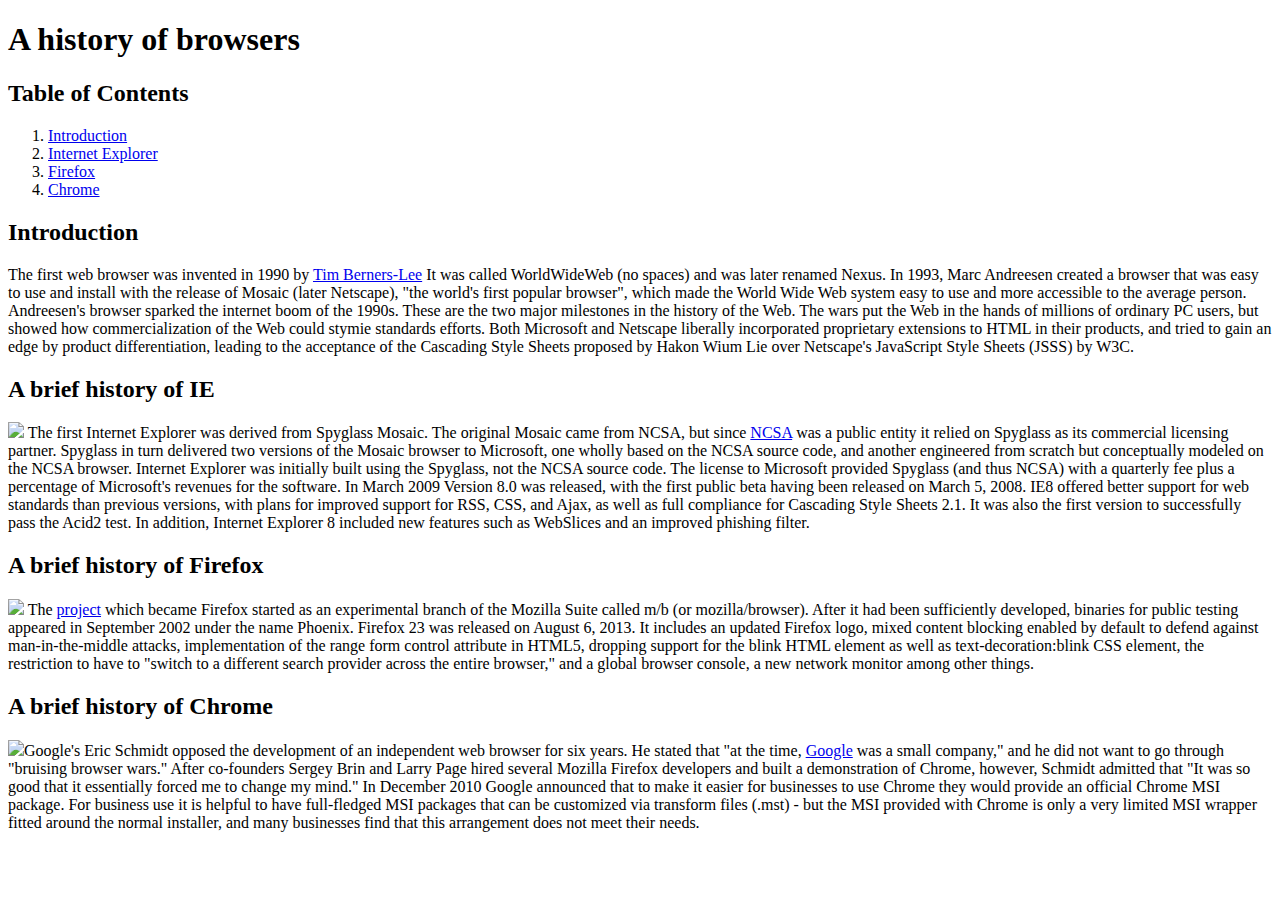
==== index.html @ 5b573e2c "update" ====
<!DOCTYPE html>
<html lang="en">
<head>
  <meta charset="UTF-8">
  <link rel="stylesheet"
        href="https://fonts.googleapis.com/css?family=Oswald">
  <link rel="stylesheet"
        href="https://fonts.googleapis.com/css?family=Open Sans">
  <title>A history of browsers</title>
  <link href="style.css" type="text/css">
</head>
<body>
<h1>A history of browsers</h1>
<h2>Table of Contents</h2>
<ol>
  <li><a href="#intro">Introduction</a></li>
  <li><a href="#ie">Internet Explorer</a> </li>
  <li><a href="#firefox">Firefox</a> </li>
  <li><a href="#chrome">Chrome</a> </li>
</ol>
<h2><a name="intro">Introduction</a> </h2>
  <p>The first web browser was invented in 1990 by <a href="https://www.w3.org/People/Berners-Lee/">Tim Berners-Lee</a> It was called WorldWideWeb (no spaces) and was later renamed Nexus. In 1993, Marc Andreesen created a browser that was easy to use and install with the release of Mosaic (later Netscape), "the world's first popular browser", which made the World Wide Web system easy to use and more accessible to the average person. Andreesen's browser sparked the internet boom of the 1990s. These are the two major milestones in the history of the Web.

    The wars put the Web in the hands of millions of ordinary PC users, but showed how commercialization of the Web could stymie standards efforts. Both Microsoft and Netscape liberally incorporated proprietary extensions to HTML in their products, and tried to gain an edge by product differentiation, leading to the acceptance of the Cascading Style Sheets proposed by Hakon Wium Lie over Netscape's JavaScript Style Sheets (JSSS) by W3C.
  </p>
<h2><a name="ie">A brief history of IE</a> </h2>


<p><img src="https://upload.wikimedia.org/wikipedia/en/1/10/Internet_Explorer_7_Logo.png" width="100px">
  The first Internet Explorer was derived from Spyglass Mosaic. The original Mosaic came from NCSA, but since <a href="http://www.ncsa.illinois.edu/">NCSA</a> was a public entity it relied on Spyglass as its commercial licensing partner. Spyglass in turn delivered two versions of the Mosaic browser to Microsoft, one wholly based on the NCSA source code, and another engineered from scratch but conceptually modeled on the NCSA browser. Internet Explorer was initially built using the Spyglass, not the NCSA source code. The license to Microsoft provided Spyglass (and thus NCSA) with a quarterly fee plus a percentage of Microsoft's revenues for the software.

    In March 2009 Version 8.0 was released, with the first public beta having been released on March 5, 2008. IE8 offered better support for web standards than previous versions, with plans for improved support for RSS, CSS, and Ajax, as well as full compliance for Cascading Style Sheets 2.1. It was also the first version to successfully pass the Acid2 test. In addition, Internet Explorer 8 included new features such as WebSlices and an improved phishing filter.

  </p>
<h2><a name="firefox">A brief history of Firefox</a> </h2>


<p><img src="http://upload.wikimedia.org/wikipedia/commons/f/ff/Mozilla_Firefox_logo_2013.png" width="100px">
  The <a href="https://google.com">project</a> which became Firefox started as an experimental branch of the Mozilla Suite called m/b (or mozilla/browser). After it had been sufficiently developed, binaries for public testing appeared in September 2002 under the name Phoenix.

    Firefox 23 was released on August 6, 2013. It includes an updated Firefox logo, mixed content blocking enabled by default to defend against man-in-the-middle attacks, implementation of the range form control attribute in HTML5, dropping support for the blink HTML element as well as text-decoration:blink CSS element, the restriction to have to "switch to a different search provider across the entire browser," and a global browser console, a new network monitor among other things.
  </p>
<h2><a name="chrome">A brief history of Chrome</a></h2>


<p><img src="http://upload.wikimedia.org/wikipedia/commons/e/e2/Google_Chrome_icon_%282011%29.svg" width="100px">Google's Eric Schmidt opposed the development of an independent web browser for six years. He stated that "at the time, <a href="https://google.com">Google</a> was a small company," and he did not want to go through "bruising browser wars." After co-founders Sergey Brin and Larry Page hired several Mozilla Firefox developers and built a demonstration of Chrome, however, Schmidt admitted that "It was so good that it essentially forced me to change my mind."

    In December 2010 Google announced that to make it easier for businesses to use Chrome they would provide an official Chrome MSI package. For business use it is helpful to have full-fledged MSI packages that can be customized via transform files (.mst) - but the MSI provided with Chrome is only a very limited MSI wrapper fitted around the normal installer, and many businesses find that this arrangement does not meet their needs.
  </p>
</body>
</html>
---- style.css ----
body {
  font-family: Open Sans, serif;
  color: darkblue;
  margin: 10px 50px;
  background-color: ivory;
}
h1 {
  font-family: Oswald, serif;
}

h2 {
  font-family: Oswald, Serif, serif;
}

img {
  display: inline-block;
}
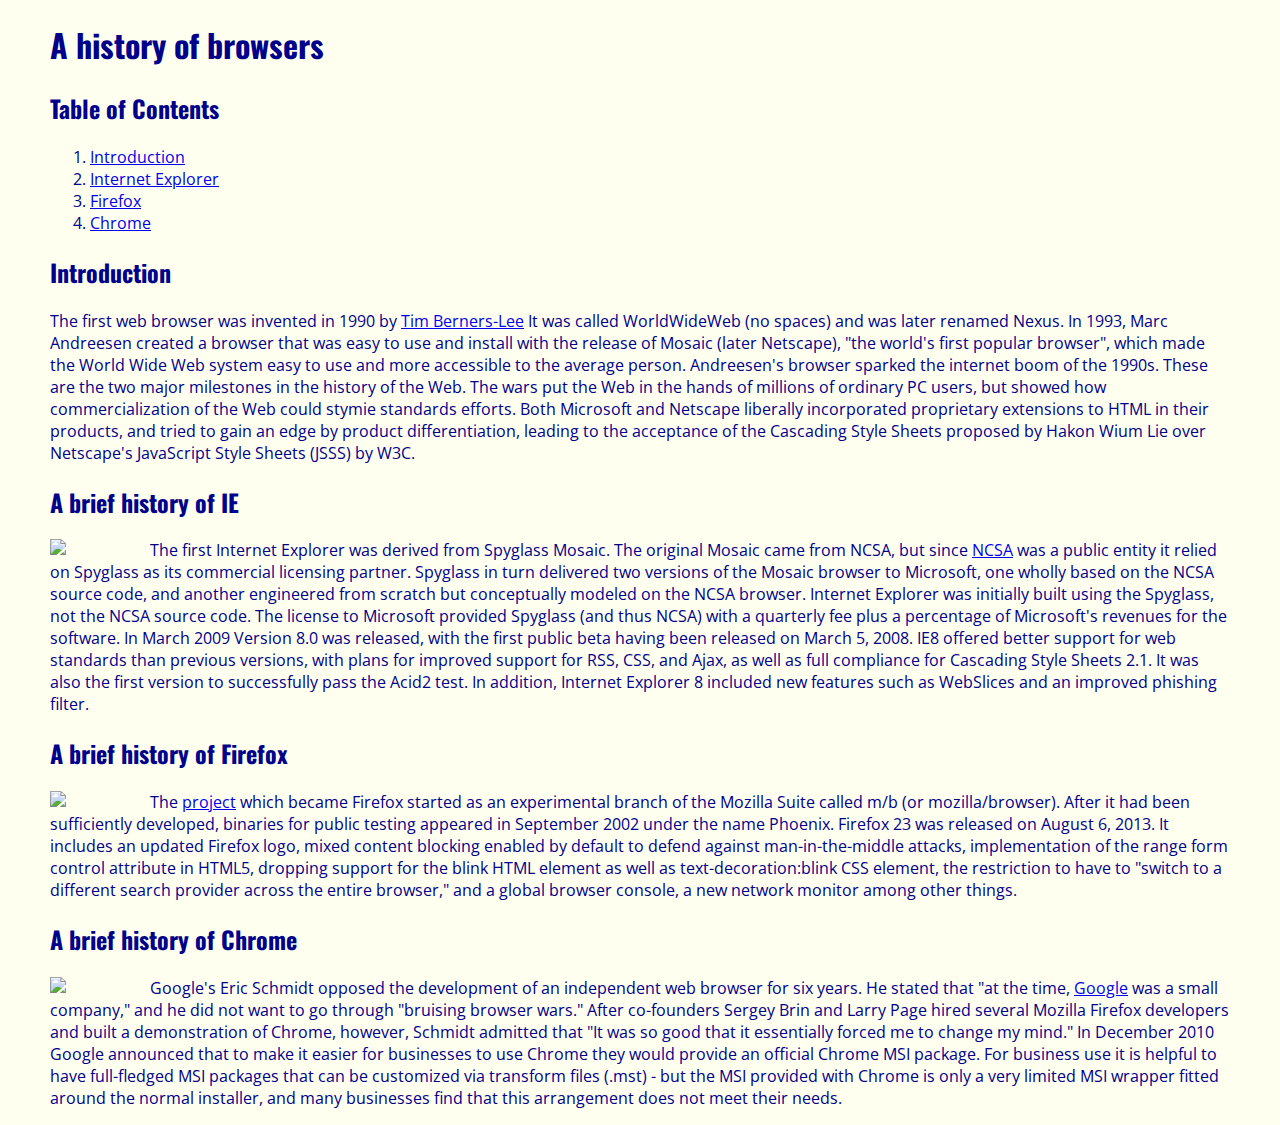
==== commit 4dcc8a86: "update" ====
--- a/index.html
+++ b/index.html
@@ -7,7 +7,7 @@
   <link rel="stylesheet"
         href="https://fonts.googleapis.com/css?family=Open Sans">
   <title>A history of browsers</title>
-  <link href="style.css" type="text/css">
+  <link rel="stylesheet" href="style.css">
 </head>
 <body>
 <h1>A history of browsers</h1>
@@ -25,27 +25,31 @@
   </p>
 <h2><a name="ie">A brief history of IE</a> </h2>
 
-
-<p><img src="https://upload.wikimedia.org/wikipedia/en/1/10/Internet_Explorer_7_Logo.png" width="100px">
-  The first Internet Explorer was derived from Spyglass Mosaic. The original Mosaic came from NCSA, but since <a href="http://www.ncsa.illinois.edu/">NCSA</a> was a public entity it relied on Spyglass as its commercial licensing partner. Spyglass in turn delivered two versions of the Mosaic browser to Microsoft, one wholly based on the NCSA source code, and another engineered from scratch but conceptually modeled on the NCSA browser. Internet Explorer was initially built using the Spyglass, not the NCSA source code. The license to Microsoft provided Spyglass (and thus NCSA) with a quarterly fee plus a percentage of Microsoft's revenues for the software.
+<div class="image-and-text">
+<img src="https://upload.wikimedia.org/wikipedia/en/1/10/Internet_Explorer_7_Logo.png" width="100px">
+<p>The first Internet Explorer was derived from Spyglass Mosaic. The original Mosaic came from NCSA, but since <a href="http://www.ncsa.illinois.edu/">NCSA</a> was a public entity it relied on Spyglass as its commercial licensing partner. Spyglass in turn delivered two versions of the Mosaic browser to Microsoft, one wholly based on the NCSA source code, and another engineered from scratch but conceptually modeled on the NCSA browser. Internet Explorer was initially built using the Spyglass, not the NCSA source code. The license to Microsoft provided Spyglass (and thus NCSA) with a quarterly fee plus a percentage of Microsoft's revenues for the software.
 
     In March 2009 Version 8.0 was released, with the first public beta having been released on March 5, 2008. IE8 offered better support for web standards than previous versions, with plans for improved support for RSS, CSS, and Ajax, as well as full compliance for Cascading Style Sheets 2.1. It was also the first version to successfully pass the Acid2 test. In addition, Internet Explorer 8 included new features such as WebSlices and an improved phishing filter.
 
   </p>
+</div>
 <h2><a name="firefox">A brief history of Firefox</a> </h2>
 
-
-<p><img src="http://upload.wikimedia.org/wikipedia/commons/f/ff/Mozilla_Firefox_logo_2013.png" width="100px">
-  The <a href="https://google.com">project</a> which became Firefox started as an experimental branch of the Mozilla Suite called m/b (or mozilla/browser). After it had been sufficiently developed, binaries for public testing appeared in September 2002 under the name Phoenix.
+<div class="image-and-text">
+<img src="http://upload.wikimedia.org/wikipedia/commons/f/ff/Mozilla_Firefox_logo_2013.png" width="100px">
+<p>The <a href="https://google.com">project</a> which became Firefox started as an experimental branch of the Mozilla Suite called m/b (or mozilla/browser). After it had been sufficiently developed, binaries for public testing appeared in September 2002 under the name Phoenix.
 
     Firefox 23 was released on August 6, 2013. It includes an updated Firefox logo, mixed content blocking enabled by default to defend against man-in-the-middle attacks, implementation of the range form control attribute in HTML5, dropping support for the blink HTML element as well as text-decoration:blink CSS element, the restriction to have to "switch to a different search provider across the entire browser," and a global browser console, a new network monitor among other things.
   </p>
+</div>
 <h2><a name="chrome">A brief history of Chrome</a></h2>
 
-
-<p><img src="http://upload.wikimedia.org/wikipedia/commons/e/e2/Google_Chrome_icon_%282011%29.svg" width="100px">Google's Eric Schmidt opposed the development of an independent web browser for six years. He stated that "at the time, <a href="https://google.com">Google</a> was a small company," and he did not want to go through "bruising browser wars." After co-founders Sergey Brin and Larry Page hired several Mozilla Firefox developers and built a demonstration of Chrome, however, Schmidt admitted that "It was so good that it essentially forced me to change my mind."
+<div class="image-and-text">
+  <img src="http://upload.wikimedia.org/wikipedia/commons/e/e2/Google_Chrome_icon_%282011%29.svg" width="100px">
+<p>Google's Eric Schmidt opposed the development of an independent web browser for six years. He stated that "at the time, <a href="https://google.com">Google</a> was a small company," and he did not want to go through "bruising browser wars." After co-founders Sergey Brin and Larry Page hired several Mozilla Firefox developers and built a demonstration of Chrome, however, Schmidt admitted that "It was so good that it essentially forced me to change my mind."
 
     In December 2010 Google announced that to make it easier for businesses to use Chrome they would provide an official Chrome MSI package. For business use it is helpful to have full-fledged MSI packages that can be customized via transform files (.mst) - but the MSI provided with Chrome is only a very limited MSI wrapper fitted around the normal installer, and many businesses find that this arrangement does not meet their needs.
   </p>
+</div>
 </body>
 </html>--- a/style.css
+++ b/style.css
@@ -1,18 +1,23 @@
 
 body {
   font-family: Open Sans, serif;
-  color: darkblue;
+  color: DarkBlue;
   margin: 10px 50px;
   background-color: ivory;
 }
+
 h1 {
   font-family: Oswald, serif;
 }
 
 h2 {
-  font-family: Oswald, Serif, serif;
+  font-family: Oswald, serif;
+}
+
+.image-and-text {
+  display: inline;
 }
 
 img {
-  display: inline-block;
-}+  float: left;
+}
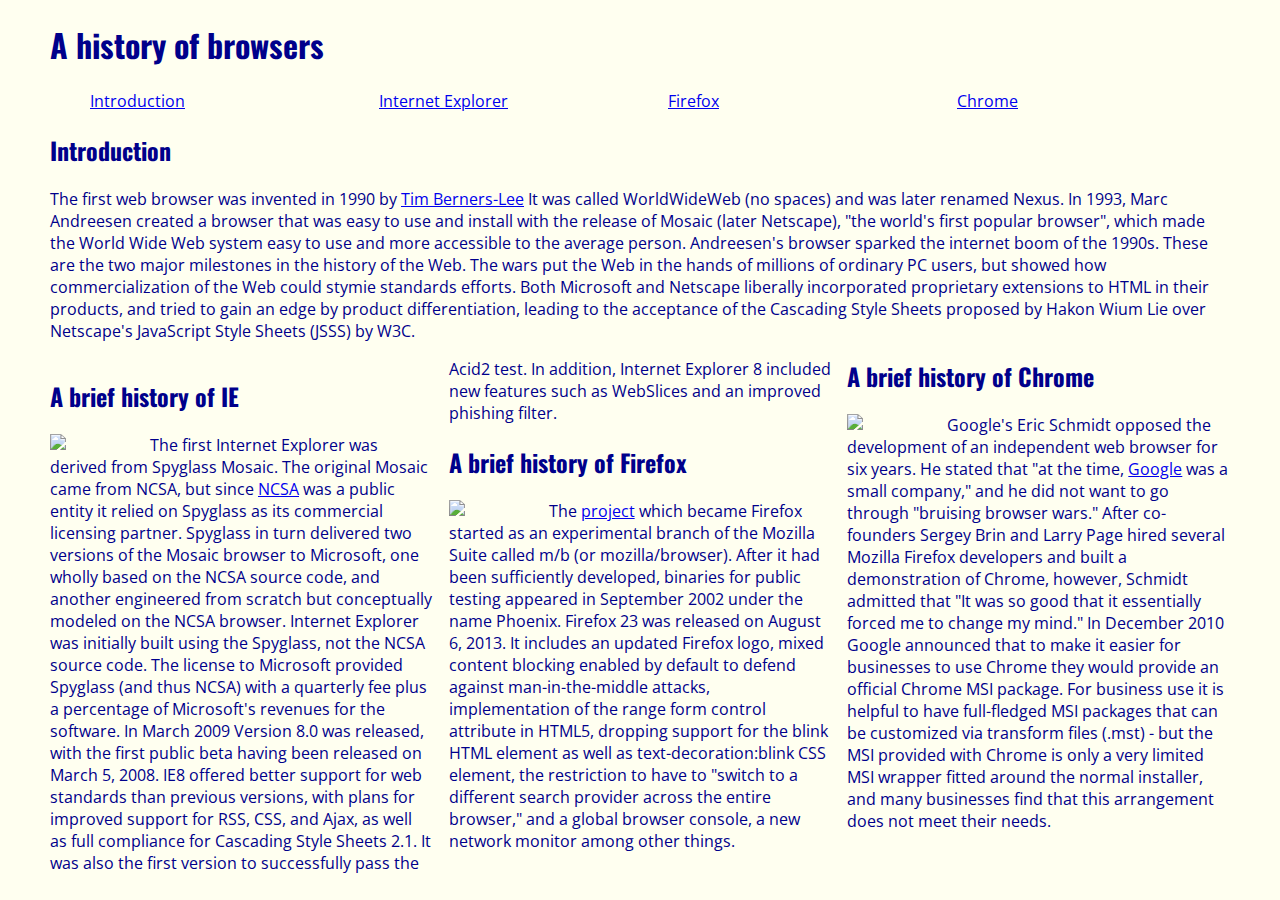
==== commit 07da186b: "finished" ====
--- a/index.html
+++ b/index.html
@@ -11,7 +11,6 @@
 </head>
 <body>
 <h1>A history of browsers</h1>
-<h2>Table of Contents</h2>
 <ol>
   <li><a href="#intro">Introduction</a></li>
   <li><a href="#ie">Internet Explorer</a> </li>
@@ -23,28 +22,25 @@
 
     The wars put the Web in the hands of millions of ordinary PC users, but showed how commercialization of the Web could stymie standards efforts. Both Microsoft and Netscape liberally incorporated proprietary extensions to HTML in their products, and tried to gain an edge by product differentiation, leading to the acceptance of the Cascading Style Sheets proposed by Hakon Wium Lie over Netscape's JavaScript Style Sheets (JSSS) by W3C.
   </p>
+
+<div class="columns">
 <h2><a name="ie">A brief history of IE</a> </h2>
 
-<div class="image-and-text">
 <img src="https://upload.wikimedia.org/wikipedia/en/1/10/Internet_Explorer_7_Logo.png" width="100px">
 <p>The first Internet Explorer was derived from Spyglass Mosaic. The original Mosaic came from NCSA, but since <a href="http://www.ncsa.illinois.edu/">NCSA</a> was a public entity it relied on Spyglass as its commercial licensing partner. Spyglass in turn delivered two versions of the Mosaic browser to Microsoft, one wholly based on the NCSA source code, and another engineered from scratch but conceptually modeled on the NCSA browser. Internet Explorer was initially built using the Spyglass, not the NCSA source code. The license to Microsoft provided Spyglass (and thus NCSA) with a quarterly fee plus a percentage of Microsoft's revenues for the software.
 
     In March 2009 Version 8.0 was released, with the first public beta having been released on March 5, 2008. IE8 offered better support for web standards than previous versions, with plans for improved support for RSS, CSS, and Ajax, as well as full compliance for Cascading Style Sheets 2.1. It was also the first version to successfully pass the Acid2 test. In addition, Internet Explorer 8 included new features such as WebSlices and an improved phishing filter.
 
   </p>
-</div>
 <h2><a name="firefox">A brief history of Firefox</a> </h2>
 
-<div class="image-and-text">
 <img src="http://upload.wikimedia.org/wikipedia/commons/f/ff/Mozilla_Firefox_logo_2013.png" width="100px">
 <p>The <a href="https://google.com">project</a> which became Firefox started as an experimental branch of the Mozilla Suite called m/b (or mozilla/browser). After it had been sufficiently developed, binaries for public testing appeared in September 2002 under the name Phoenix.
 
     Firefox 23 was released on August 6, 2013. It includes an updated Firefox logo, mixed content blocking enabled by default to defend against man-in-the-middle attacks, implementation of the range form control attribute in HTML5, dropping support for the blink HTML element as well as text-decoration:blink CSS element, the restriction to have to "switch to a different search provider across the entire browser," and a global browser console, a new network monitor among other things.
   </p>
-</div>
 <h2><a name="chrome">A brief history of Chrome</a></h2>
 
-<div class="image-and-text">
   <img src="http://upload.wikimedia.org/wikipedia/commons/e/e2/Google_Chrome_icon_%282011%29.svg" width="100px">
 <p>Google's Eric Schmidt opposed the development of an independent web browser for six years. He stated that "at the time, <a href="https://google.com">Google</a> was a small company," and he did not want to go through "bruising browser wars." After co-founders Sergey Brin and Larry Page hired several Mozilla Firefox developers and built a demonstration of Chrome, however, Schmidt admitted that "It was so good that it essentially forced me to change my mind."
 
--- a/style.css
+++ b/style.css
@@ -6,18 +6,20 @@
   background-color: ivory;
 }
 
-h1 {
+h1, h2 {
   font-family: Oswald, serif;
-}
-
-h2 {
-  font-family: Oswald, serif;
-}
-
-.image-and-text {
-  display: inline;
 }
 
 img {
   float: left;
 }
+
+.columns {
+  column-count: 3;
+  column-width: 300px;
+}
+
+ol {
+  column-count: 4;
+  list-style-type: none;
+}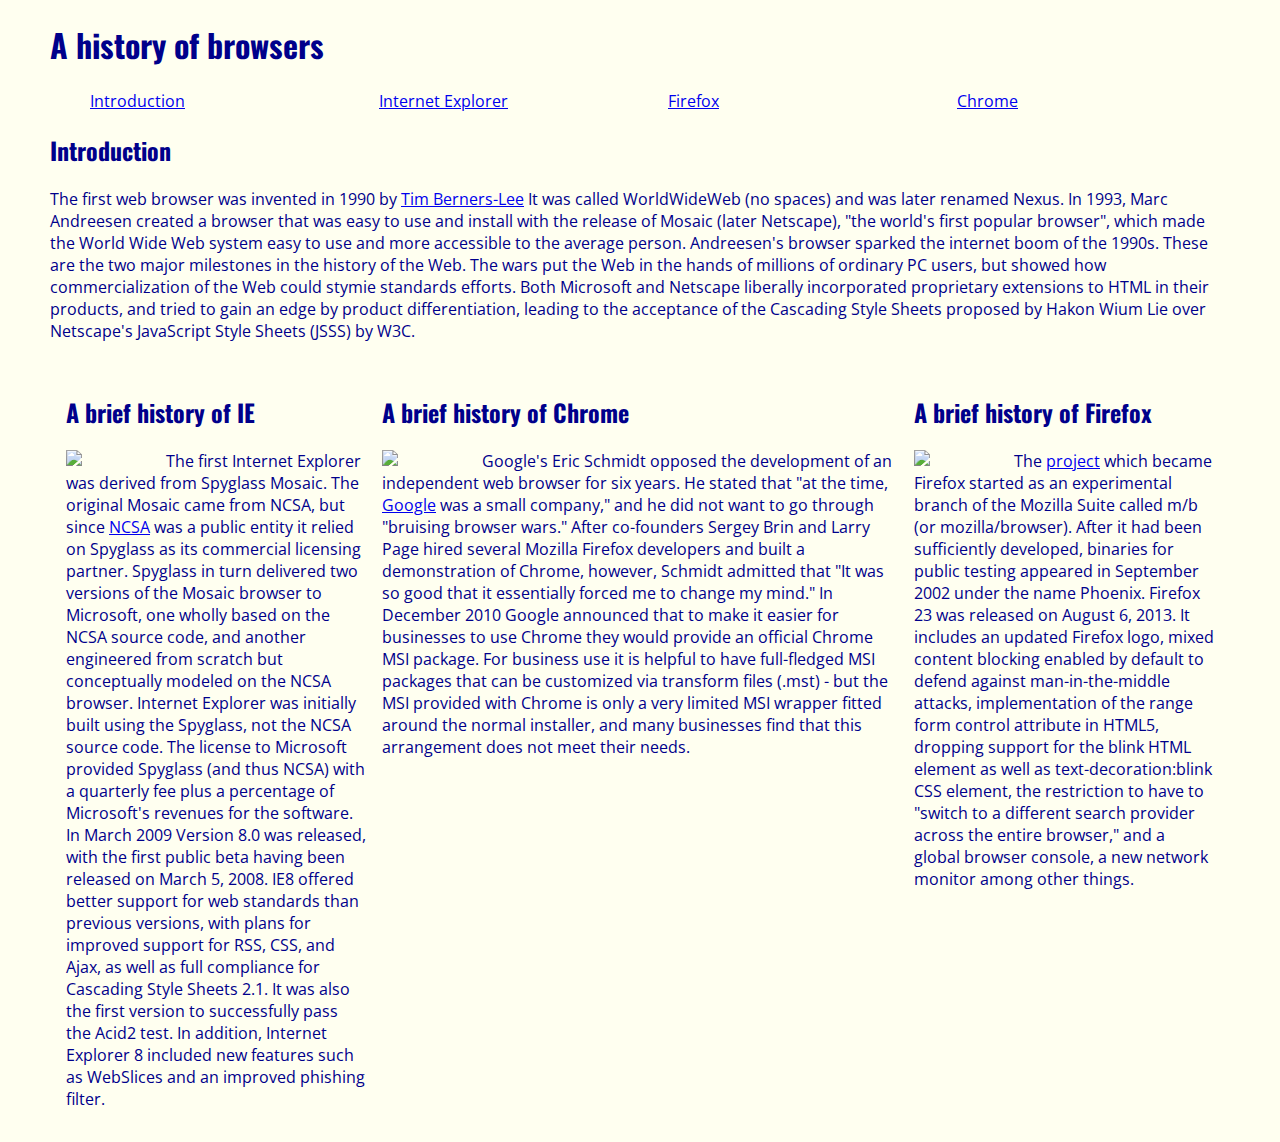
==== commit c2d69208: "update" ====
--- a/index.html
+++ b/index.html
@@ -24,14 +24,16 @@
   </p>
 
 <div class="columns">
+  <div class="left">
 <h2><a name="ie">A brief history of IE</a> </h2>
 
 <img src="https://upload.wikimedia.org/wikipedia/en/1/10/Internet_Explorer_7_Logo.png" width="100px">
 <p>The first Internet Explorer was derived from Spyglass Mosaic. The original Mosaic came from NCSA, but since <a href="http://www.ncsa.illinois.edu/">NCSA</a> was a public entity it relied on Spyglass as its commercial licensing partner. Spyglass in turn delivered two versions of the Mosaic browser to Microsoft, one wholly based on the NCSA source code, and another engineered from scratch but conceptually modeled on the NCSA browser. Internet Explorer was initially built using the Spyglass, not the NCSA source code. The license to Microsoft provided Spyglass (and thus NCSA) with a quarterly fee plus a percentage of Microsoft's revenues for the software.
 
     In March 2009 Version 8.0 was released, with the first public beta having been released on March 5, 2008. IE8 offered better support for web standards than previous versions, with plans for improved support for RSS, CSS, and Ajax, as well as full compliance for Cascading Style Sheets 2.1. It was also the first version to successfully pass the Acid2 test. In addition, Internet Explorer 8 included new features such as WebSlices and an improved phishing filter.
-
   </p>
+  </div>
+  <div class="right">
 <h2><a name="firefox">A brief history of Firefox</a> </h2>
 
 <img src="http://upload.wikimedia.org/wikipedia/commons/f/ff/Mozilla_Firefox_logo_2013.png" width="100px">
@@ -39,6 +41,8 @@
 
     Firefox 23 was released on August 6, 2013. It includes an updated Firefox logo, mixed content blocking enabled by default to defend against man-in-the-middle attacks, implementation of the range form control attribute in HTML5, dropping support for the blink HTML element as well as text-decoration:blink CSS element, the restriction to have to "switch to a different search provider across the entire browser," and a global browser console, a new network monitor among other things.
   </p>
+  </div>
+  <div class="center">
 <h2><a name="chrome">A brief history of Chrome</a></h2>
 
   <img src="http://upload.wikimedia.org/wikipedia/commons/e/e2/Google_Chrome_icon_%282011%29.svg" width="100px">
@@ -46,6 +50,7 @@
 
     In December 2010 Google announced that to make it easier for businesses to use Chrome they would provide an official Chrome MSI package. For business use it is helpful to have full-fledged MSI packages that can be customized via transform files (.mst) - but the MSI provided with Chrome is only a very limited MSI wrapper fitted around the normal installer, and many businesses find that this arrangement does not meet their needs.
   </p>
+  </div>
 </div>
 </body>
 </html>--- a/style.css
+++ b/style.css
@@ -14,11 +14,21 @@
   float: left;
 }
 
-.columns {
-  column-count: 3;
-  column-width: 300px;
+div .left {
+  float: left;
+  width: 300px;
 }
-
+div .right {
+  float: right;
+  width: 300px;
+}
+div .center {
+  margin-left: 300px;
+  margin-right: 300px;
+}
+.columns div {
+  padding : 1em;
+}
 ol {
   column-count: 4;
   list-style-type: none;
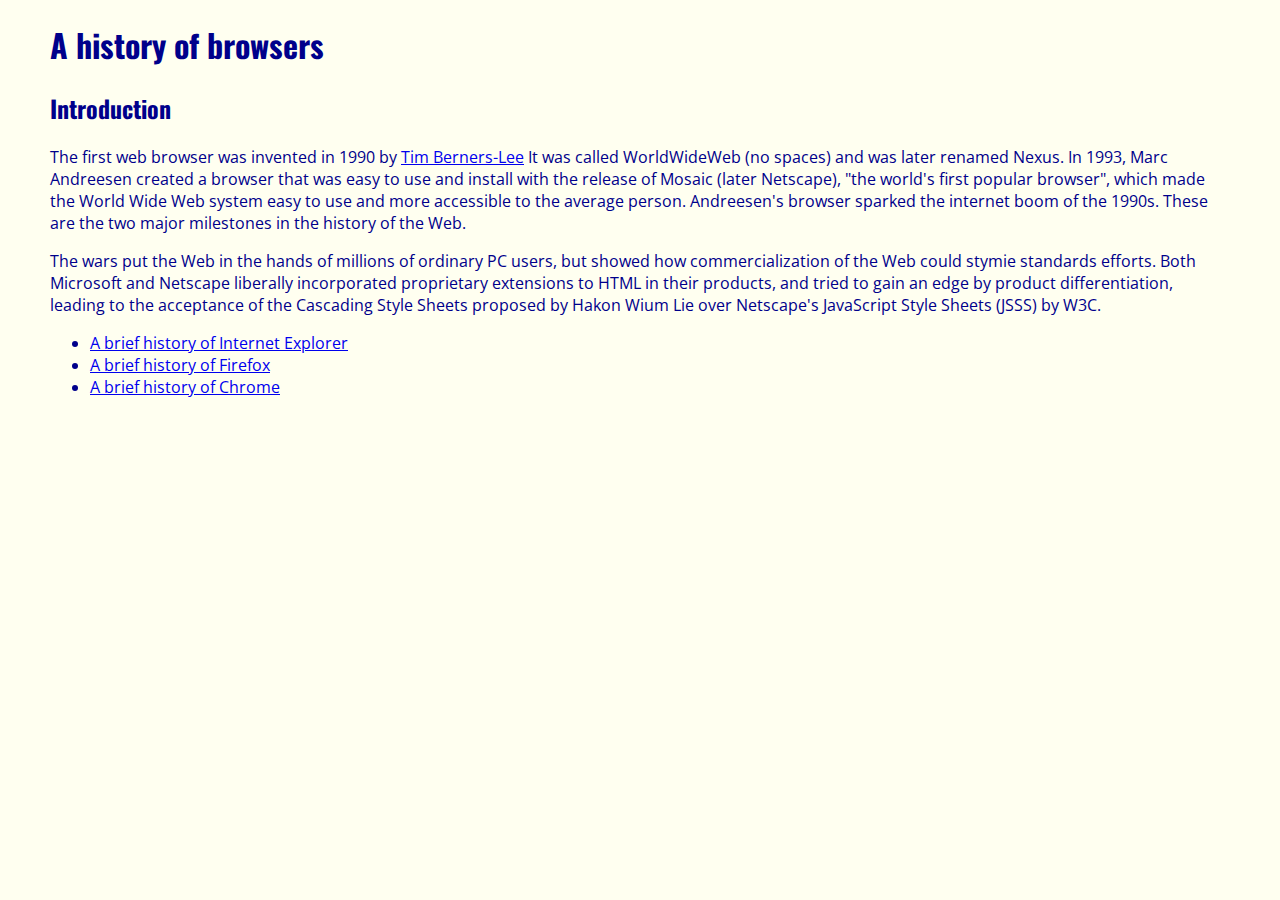
==== commit e02b67cb: "update" ====
--- a/index.html
+++ b/index.html
@@ -11,46 +11,21 @@
 </head>
 <body>
 <h1>A history of browsers</h1>
-<ol>
-  <li><a href="#intro">Introduction</a></li>
-  <li><a href="#ie">Internet Explorer</a> </li>
-  <li><a href="#firefox">Firefox</a> </li>
-  <li><a href="#chrome">Chrome</a> </li>
-</ol>
+
 <h2><a name="intro">Introduction</a> </h2>
   <p>The first web browser was invented in 1990 by <a href="https://www.w3.org/People/Berners-Lee/">Tim Berners-Lee</a> It was called WorldWideWeb (no spaces) and was later renamed Nexus. In 1993, Marc Andreesen created a browser that was easy to use and install with the release of Mosaic (later Netscape), "the world's first popular browser", which made the World Wide Web system easy to use and more accessible to the average person. Andreesen's browser sparked the internet boom of the 1990s. These are the two major milestones in the history of the Web.
-
+  </p>
+<p>
     The wars put the Web in the hands of millions of ordinary PC users, but showed how commercialization of the Web could stymie standards efforts. Both Microsoft and Netscape liberally incorporated proprietary extensions to HTML in their products, and tried to gain an edge by product differentiation, leading to the acceptance of the Cascading Style Sheets proposed by Hakon Wium Lie over Netscape's JavaScript Style Sheets (JSSS) by W3C.
   </p>
 
-<div class="columns">
-  <div class="left">
-<h2><a name="ie">A brief history of IE</a> </h2>
+<ul>
+  <li><a href="ie.html">A brief history of Internet Explorer</a></li>
+  <li><a href="firefox.html">A brief history of Firefox</a></li>
+  <li><a href="chrome.html">A brief history of Chrome</a>
+  </li>
+</ul>
 
-<img src="https://upload.wikimedia.org/wikipedia/en/1/10/Internet_Explorer_7_Logo.png" width="100px">
-<p>The first Internet Explorer was derived from Spyglass Mosaic. The original Mosaic came from NCSA, but since <a href="http://www.ncsa.illinois.edu/">NCSA</a> was a public entity it relied on Spyglass as its commercial licensing partner. Spyglass in turn delivered two versions of the Mosaic browser to Microsoft, one wholly based on the NCSA source code, and another engineered from scratch but conceptually modeled on the NCSA browser. Internet Explorer was initially built using the Spyglass, not the NCSA source code. The license to Microsoft provided Spyglass (and thus NCSA) with a quarterly fee plus a percentage of Microsoft's revenues for the software.
 
-    In March 2009 Version 8.0 was released, with the first public beta having been released on March 5, 2008. IE8 offered better support for web standards than previous versions, with plans for improved support for RSS, CSS, and Ajax, as well as full compliance for Cascading Style Sheets 2.1. It was also the first version to successfully pass the Acid2 test. In addition, Internet Explorer 8 included new features such as WebSlices and an improved phishing filter.
-  </p>
-  </div>
-  <div class="right">
-<h2><a name="firefox">A brief history of Firefox</a> </h2>
-
-<img src="http://upload.wikimedia.org/wikipedia/commons/f/ff/Mozilla_Firefox_logo_2013.png" width="100px">
-<p>The <a href="https://google.com">project</a> which became Firefox started as an experimental branch of the Mozilla Suite called m/b (or mozilla/browser). After it had been sufficiently developed, binaries for public testing appeared in September 2002 under the name Phoenix.
-
-    Firefox 23 was released on August 6, 2013. It includes an updated Firefox logo, mixed content blocking enabled by default to defend against man-in-the-middle attacks, implementation of the range form control attribute in HTML5, dropping support for the blink HTML element as well as text-decoration:blink CSS element, the restriction to have to "switch to a different search provider across the entire browser," and a global browser console, a new network monitor among other things.
-  </p>
-  </div>
-  <div class="center">
-<h2><a name="chrome">A brief history of Chrome</a></h2>
-
-  <img src="http://upload.wikimedia.org/wikipedia/commons/e/e2/Google_Chrome_icon_%282011%29.svg" width="100px">
-<p>Google's Eric Schmidt opposed the development of an independent web browser for six years. He stated that "at the time, <a href="https://google.com">Google</a> was a small company," and he did not want to go through "bruising browser wars." After co-founders Sergey Brin and Larry Page hired several Mozilla Firefox developers and built a demonstration of Chrome, however, Schmidt admitted that "It was so good that it essentially forced me to change my mind."
-
-    In December 2010 Google announced that to make it easier for businesses to use Chrome they would provide an official Chrome MSI package. For business use it is helpful to have full-fledged MSI packages that can be customized via transform files (.mst) - but the MSI provided with Chrome is only a very limited MSI wrapper fitted around the normal installer, and many businesses find that this arrangement does not meet their needs.
-  </p>
-  </div>
-</div>
 </body>
 </html>--- a/style.css
+++ b/style.css
@@ -23,13 +23,8 @@
   width: 300px;
 }
 div .center {
-  margin-left: 300px;
-  margin-right: 300px;
+  width: auto;
 }
 .columns div {
   padding : 1em;
 }
-ol {
-  column-count: 4;
-  list-style-type: none;
-}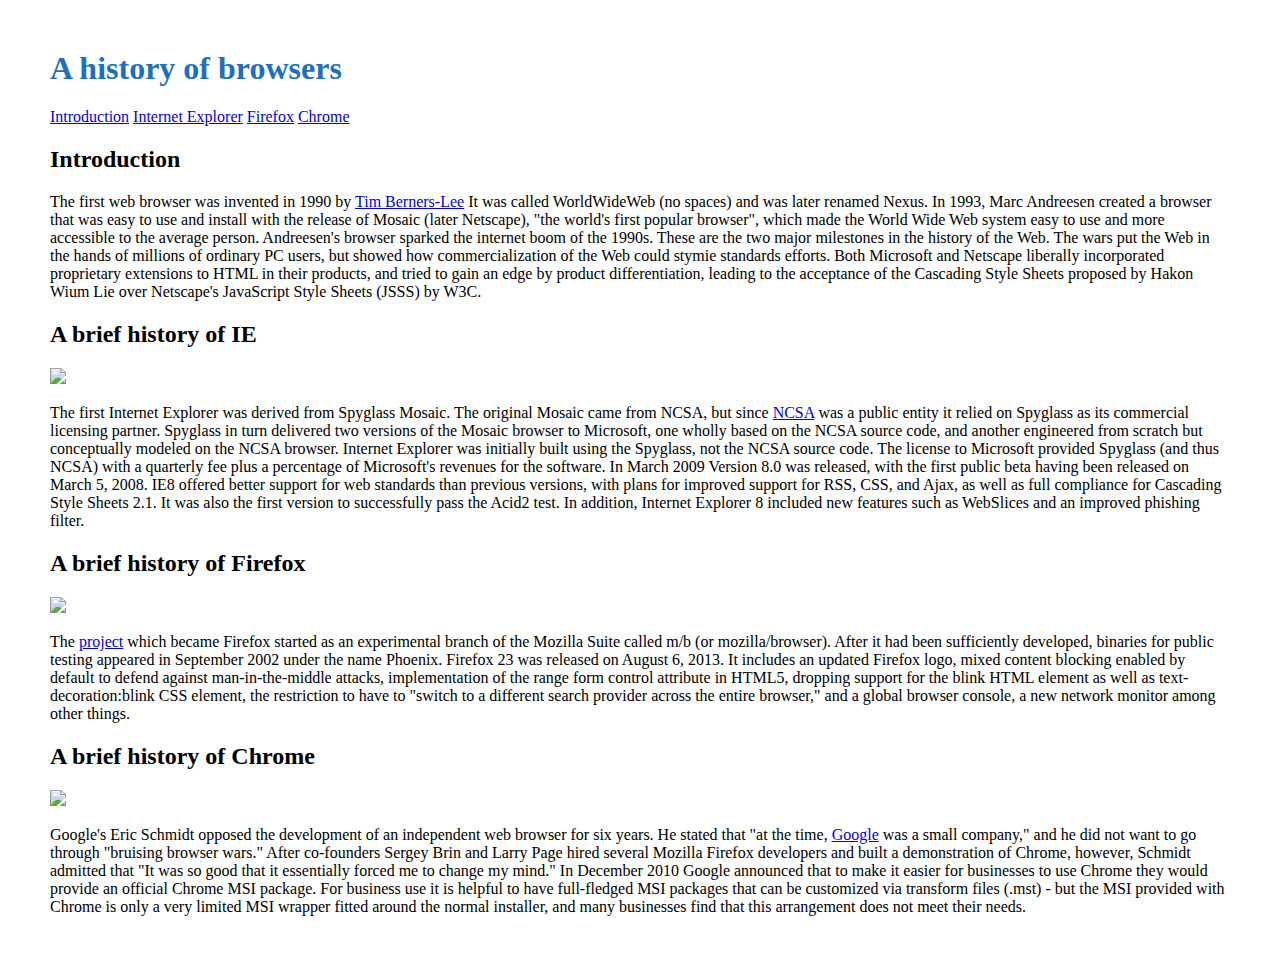
==== commit 301ddce2: "E34: BrowserHistory with Semantic UI" ====
--- a/index.html
+++ b/index.html
@@ -2,30 +2,56 @@
 <html lang="en">
 <head>
   <meta charset="UTF-8">
-  <link rel="stylesheet"
-        href="https://fonts.googleapis.com/css?family=Oswald">
-  <link rel="stylesheet"
-        href="https://fonts.googleapis.com/css?family=Open Sans">
   <title>A history of browsers</title>
+  <link rel="stylesheet" href="https://cdnjs.cloudflare.com/ajax/libs/semantic-ui/2.2.2/semantic.min.css">
+  <script type="text/javascript" src="https://cdnjs.cloudflare.com/ajax/libs/jquery/3.1.0/jquery.min.js"></script>
+  <script type="text/javascript" src="https://cdnjs.cloudflare.com/ajax/libs/semantic-ui/2.2.2/semantic.min.js"></script>
   <link rel="stylesheet" href="style.css">
 </head>
-<body>
+<body class="ui container">
 <h1>A history of browsers</h1>
-
+<div class="ui fixed top inverted four item menu">
+  <a class="item" href="#intro">Introduction</a>
+  <a class="item" href="#ie">Internet Explorer</a>
+  <a class="item" href="#firefox">Firefox</a>
+  <a class="item" href="#chrome">Chrome</a>
+</div>
 <h2><a name="intro">Introduction</a> </h2>
   <p>The first web browser was invented in 1990 by <a href="https://www.w3.org/People/Berners-Lee/">Tim Berners-Lee</a> It was called WorldWideWeb (no spaces) and was later renamed Nexus. In 1993, Marc Andreesen created a browser that was easy to use and install with the release of Mosaic (later Netscape), "the world's first popular browser", which made the World Wide Web system easy to use and more accessible to the average person. Andreesen's browser sparked the internet boom of the 1990s. These are the two major milestones in the history of the Web.
-  </p>
-<p>
+
     The wars put the Web in the hands of millions of ordinary PC users, but showed how commercialization of the Web could stymie standards efforts. Both Microsoft and Netscape liberally incorporated proprietary extensions to HTML in their products, and tried to gain an edge by product differentiation, leading to the acceptance of the Cascading Style Sheets proposed by Hakon Wium Lie over Netscape's JavaScript Style Sheets (JSSS) by W3C.
   </p>
 
-<ul>
-  <li><a href="ie.html">A brief history of Internet Explorer</a></li>
-  <li><a href="firefox.html">A brief history of Firefox</a></li>
-  <li><a href="chrome.html">A brief history of Chrome</a>
-  </li>
-</ul>
+<div class="ui equal width grid">
+      <div class="column">
+          <h2><a name="ie">A brief history of IE</a> </h2>
 
+          <img class="ui floated left image" src="https://upload.wikimedia.org/wikipedia/en/1/10/Internet_Explorer_7_Logo.png" width="100px">
+          <p>The first Internet Explorer was derived from Spyglass Mosaic. The original Mosaic came from NCSA, but since <a href="http://www.ncsa.illinois.edu/">NCSA</a> was a public entity it relied on Spyglass as its commercial licensing partner. Spyglass in turn delivered two versions of the Mosaic browser to Microsoft, one wholly based on the NCSA source code, and another engineered from scratch but conceptually modeled on the NCSA browser. Internet Explorer was initially built using the Spyglass, not the NCSA source code. The license to Microsoft provided Spyglass (and thus NCSA) with a quarterly fee plus a percentage of Microsoft's revenues for the software.
 
+              In March 2009 Version 8.0 was released, with the first public beta having been released on March 5, 2008. IE8 offered better support for web standards than previous versions, with plans for improved support for RSS, CSS, and Ajax, as well as full compliance for Cascading Style Sheets 2.1. It was also the first version to successfully pass the Acid2 test. In addition, Internet Explorer 8 included new features such as WebSlices and an improved phishing filter.
+          </p>
+
+      </div>
+
+  <div class="column">
+<h2><a name="firefox">A brief history of Firefox</a> </h2>
+
+<img class="ui floated left image" src="http://upload.wikimedia.org/wikipedia/commons/f/ff/Mozilla_Firefox_logo_2013.png" width="100px">
+<p>The <a href="https://google.com">project</a> which became Firefox started as an experimental branch of the Mozilla Suite called m/b (or mozilla/browser). After it had been sufficiently developed, binaries for public testing appeared in September 2002 under the name Phoenix.
+
+    Firefox 23 was released on August 6, 2013. It includes an updated Firefox logo, mixed content blocking enabled by default to defend against man-in-the-middle attacks, implementation of the range form control attribute in HTML5, dropping support for the blink HTML element as well as text-decoration:blink CSS element, the restriction to have to "switch to a different search provider across the entire browser," and a global browser console, a new network monitor among other things.
+  </p>
+  </div>
+  <div class="column">
+<h2><a name="chrome">A brief history of Chrome</a></h2>
+
+  <img class="ui floated left image" src="http://upload.wikimedia.org/wikipedia/commons/e/e2/Google_Chrome_icon_%282011%29.svg" width="100px">
+<p>Google's Eric Schmidt opposed the development of an independent web browser for six years. He stated that "at the time, <a href="https://google.com">Google</a> was a small company," and he did not want to go through "bruising browser wars." After co-founders Sergey Brin and Larry Page hired several Mozilla Firefox developers and built a demonstration of Chrome, however, Schmidt admitted that "It was so good that it essentially forced me to change my mind."
+
+    In December 2010 Google announced that to make it easier for businesses to use Chrome they would provide an official Chrome MSI package. For business use it is helpful to have full-fledged MSI packages that can be customized via transform files (.mst) - but the MSI provided with Chrome is only a very limited MSI wrapper fitted around the normal installer, and many businesses find that this arrangement does not meet their needs.
+  </p>
+  </div>
+</div>
 </body>
 </html>--- a/style.css
+++ b/style.css
@@ -1,30 +1,7 @@
+body{
+  margin: 50px;
+}
+h1{
+  color: #1E70BF;
 
-body {
-  font-family: Open Sans, serif;
-  color: DarkBlue;
-  margin: 10px 50px;
-  background-color: ivory;
-}
-
-h1, h2 {
-  font-family: Oswald, serif;
-}
-
-img {
-  float: left;
-}
-
-div .left {
-  float: left;
-  width: 300px;
-}
-div .right {
-  float: right;
-  width: 300px;
-}
-div .center {
-  width: auto;
-}
-.columns div {
-  padding : 1em;
-}
+}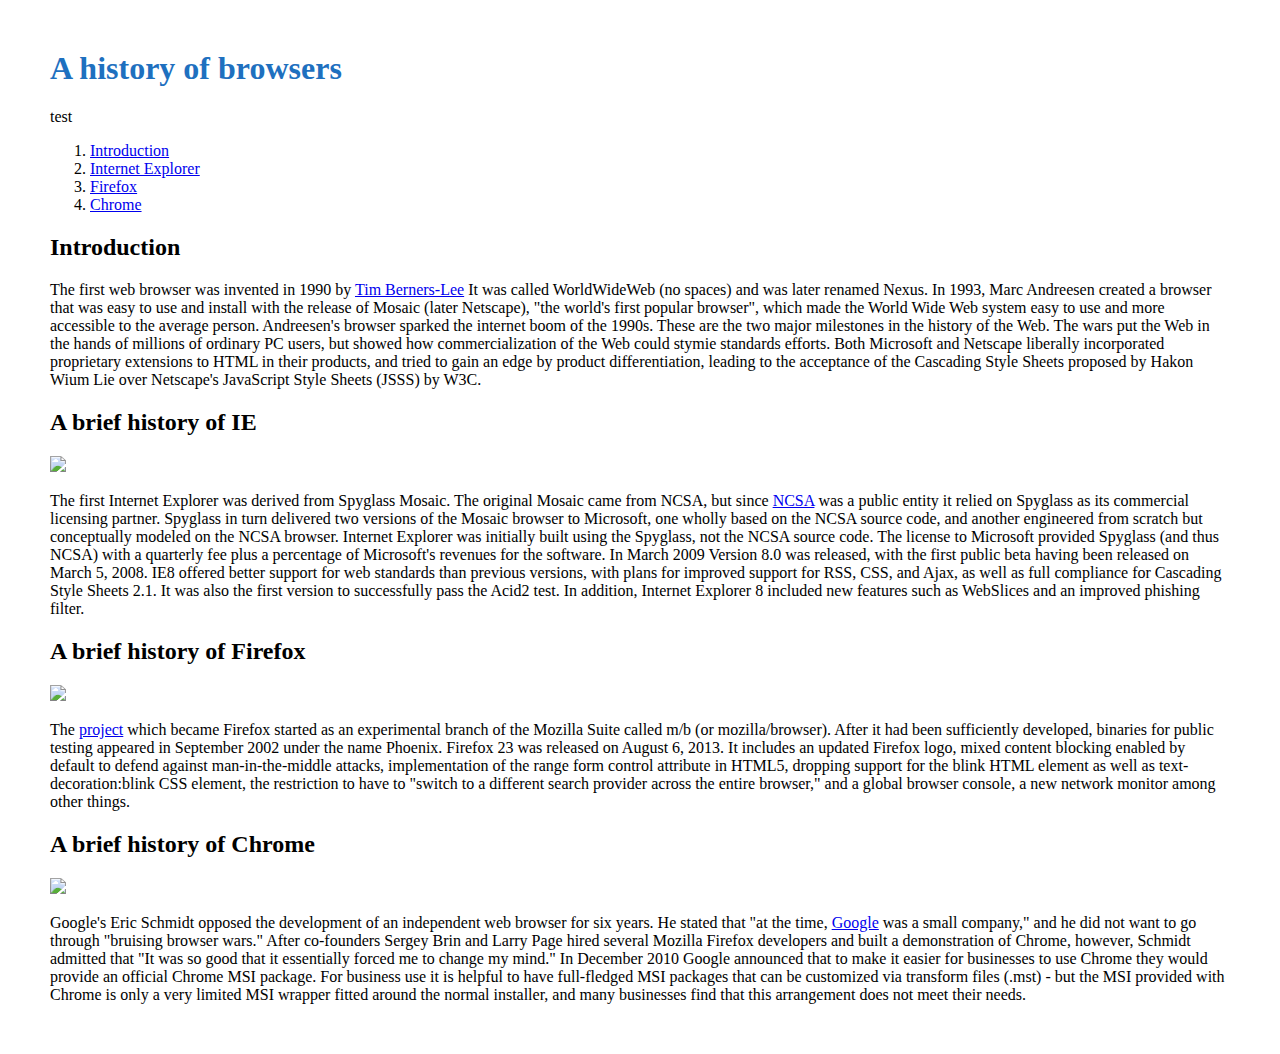
==== commit f34f9eb3: "test" ====
--- a/index.html
+++ b/index.html
@@ -2,51 +2,51 @@
 <html lang="en">
 <head>
   <meta charset="UTF-8">
+  <link rel="stylesheet"
+        href="https://fonts.googleapis.com/css?family=Oswald">
+  <link rel="stylesheet"
+        href="https://fonts.googleapis.com/css?family=Open Sans">
   <title>A history of browsers</title>
-  <link rel="stylesheet" href="https://cdnjs.cloudflare.com/ajax/libs/semantic-ui/2.2.2/semantic.min.css">
-  <script type="text/javascript" src="https://cdnjs.cloudflare.com/ajax/libs/jquery/3.1.0/jquery.min.js"></script>
-  <script type="text/javascript" src="https://cdnjs.cloudflare.com/ajax/libs/semantic-ui/2.2.2/semantic.min.js"></script>
   <link rel="stylesheet" href="style.css">
 </head>
-<body class="ui container">
+<body>
 <h1>A history of browsers</h1>
-<div class="ui fixed top inverted four item menu">
-  <a class="item" href="#intro">Introduction</a>
-  <a class="item" href="#ie">Internet Explorer</a>
-  <a class="item" href="#firefox">Firefox</a>
-  <a class="item" href="#chrome">Chrome</a>
-</div>
+    test
+<ol>
+  <li><a href="#intro">Introduction</a></li>
+  <li><a href="#ie">Internet Explorer</a> </li>
+  <li><a href="#firefox">Firefox</a> </li>
+  <li><a href="#chrome">Chrome</a> </li>
+</ol>
 <h2><a name="intro">Introduction</a> </h2>
   <p>The first web browser was invented in 1990 by <a href="https://www.w3.org/People/Berners-Lee/">Tim Berners-Lee</a> It was called WorldWideWeb (no spaces) and was later renamed Nexus. In 1993, Marc Andreesen created a browser that was easy to use and install with the release of Mosaic (later Netscape), "the world's first popular browser", which made the World Wide Web system easy to use and more accessible to the average person. Andreesen's browser sparked the internet boom of the 1990s. These are the two major milestones in the history of the Web.
 
     The wars put the Web in the hands of millions of ordinary PC users, but showed how commercialization of the Web could stymie standards efforts. Both Microsoft and Netscape liberally incorporated proprietary extensions to HTML in their products, and tried to gain an edge by product differentiation, leading to the acceptance of the Cascading Style Sheets proposed by Hakon Wium Lie over Netscape's JavaScript Style Sheets (JSSS) by W3C.
   </p>
 
-<div class="ui equal width grid">
-      <div class="column">
-          <h2><a name="ie">A brief history of IE</a> </h2>
+<div class="columns">
+  <div class="left">
+<h2><a name="ie">A brief history of IE</a> </h2>
 
-          <img class="ui floated left image" src="https://upload.wikimedia.org/wikipedia/en/1/10/Internet_Explorer_7_Logo.png" width="100px">
-          <p>The first Internet Explorer was derived from Spyglass Mosaic. The original Mosaic came from NCSA, but since <a href="http://www.ncsa.illinois.edu/">NCSA</a> was a public entity it relied on Spyglass as its commercial licensing partner. Spyglass in turn delivered two versions of the Mosaic browser to Microsoft, one wholly based on the NCSA source code, and another engineered from scratch but conceptually modeled on the NCSA browser. Internet Explorer was initially built using the Spyglass, not the NCSA source code. The license to Microsoft provided Spyglass (and thus NCSA) with a quarterly fee plus a percentage of Microsoft's revenues for the software.
+<img src="https://upload.wikimedia.org/wikipedia/en/1/10/Internet_Explorer_7_Logo.png" width="100px">
+<p>The first Internet Explorer was derived from Spyglass Mosaic. The original Mosaic came from NCSA, but since <a href="http://www.ncsa.illinois.edu/">NCSA</a> was a public entity it relied on Spyglass as its commercial licensing partner. Spyglass in turn delivered two versions of the Mosaic browser to Microsoft, one wholly based on the NCSA source code, and another engineered from scratch but conceptually modeled on the NCSA browser. Internet Explorer was initially built using the Spyglass, not the NCSA source code. The license to Microsoft provided Spyglass (and thus NCSA) with a quarterly fee plus a percentage of Microsoft's revenues for the software.
 
-              In March 2009 Version 8.0 was released, with the first public beta having been released on March 5, 2008. IE8 offered better support for web standards than previous versions, with plans for improved support for RSS, CSS, and Ajax, as well as full compliance for Cascading Style Sheets 2.1. It was also the first version to successfully pass the Acid2 test. In addition, Internet Explorer 8 included new features such as WebSlices and an improved phishing filter.
-          </p>
-
-      </div>
-
-  <div class="column">
+    In March 2009 Version 8.0 was released, with the first public beta having been released on March 5, 2008. IE8 offered better support for web standards than previous versions, with plans for improved support for RSS, CSS, and Ajax, as well as full compliance for Cascading Style Sheets 2.1. It was also the first version to successfully pass the Acid2 test. In addition, Internet Explorer 8 included new features such as WebSlices and an improved phishing filter.
+  </p>
+  </div>
+  <div class="right">
 <h2><a name="firefox">A brief history of Firefox</a> </h2>
 
-<img class="ui floated left image" src="http://upload.wikimedia.org/wikipedia/commons/f/ff/Mozilla_Firefox_logo_2013.png" width="100px">
+<img src="http://upload.wikimedia.org/wikipedia/commons/f/ff/Mozilla_Firefox_logo_2013.png" width="100px">
 <p>The <a href="https://google.com">project</a> which became Firefox started as an experimental branch of the Mozilla Suite called m/b (or mozilla/browser). After it had been sufficiently developed, binaries for public testing appeared in September 2002 under the name Phoenix.
 
     Firefox 23 was released on August 6, 2013. It includes an updated Firefox logo, mixed content blocking enabled by default to defend against man-in-the-middle attacks, implementation of the range form control attribute in HTML5, dropping support for the blink HTML element as well as text-decoration:blink CSS element, the restriction to have to "switch to a different search provider across the entire browser," and a global browser console, a new network monitor among other things.
   </p>
   </div>
-  <div class="column">
+  <div class="center">
 <h2><a name="chrome">A brief history of Chrome</a></h2>
 
-  <img class="ui floated left image" src="http://upload.wikimedia.org/wikipedia/commons/e/e2/Google_Chrome_icon_%282011%29.svg" width="100px">
+  <img src="http://upload.wikimedia.org/wikipedia/commons/e/e2/Google_Chrome_icon_%282011%29.svg" width="100px">
 <p>Google's Eric Schmidt opposed the development of an independent web browser for six years. He stated that "at the time, <a href="https://google.com">Google</a> was a small company," and he did not want to go through "bruising browser wars." After co-founders Sergey Brin and Larry Page hired several Mozilla Firefox developers and built a demonstration of Chrome, however, Schmidt admitted that "It was so good that it essentially forced me to change my mind."
 
     In December 2010 Google announced that to make it easier for businesses to use Chrome they would provide an official Chrome MSI package. For business use it is helpful to have full-fledged MSI packages that can be customized via transform files (.mst) - but the MSI provided with Chrome is only a very limited MSI wrapper fitted around the normal installer, and many businesses find that this arrangement does not meet their needs.
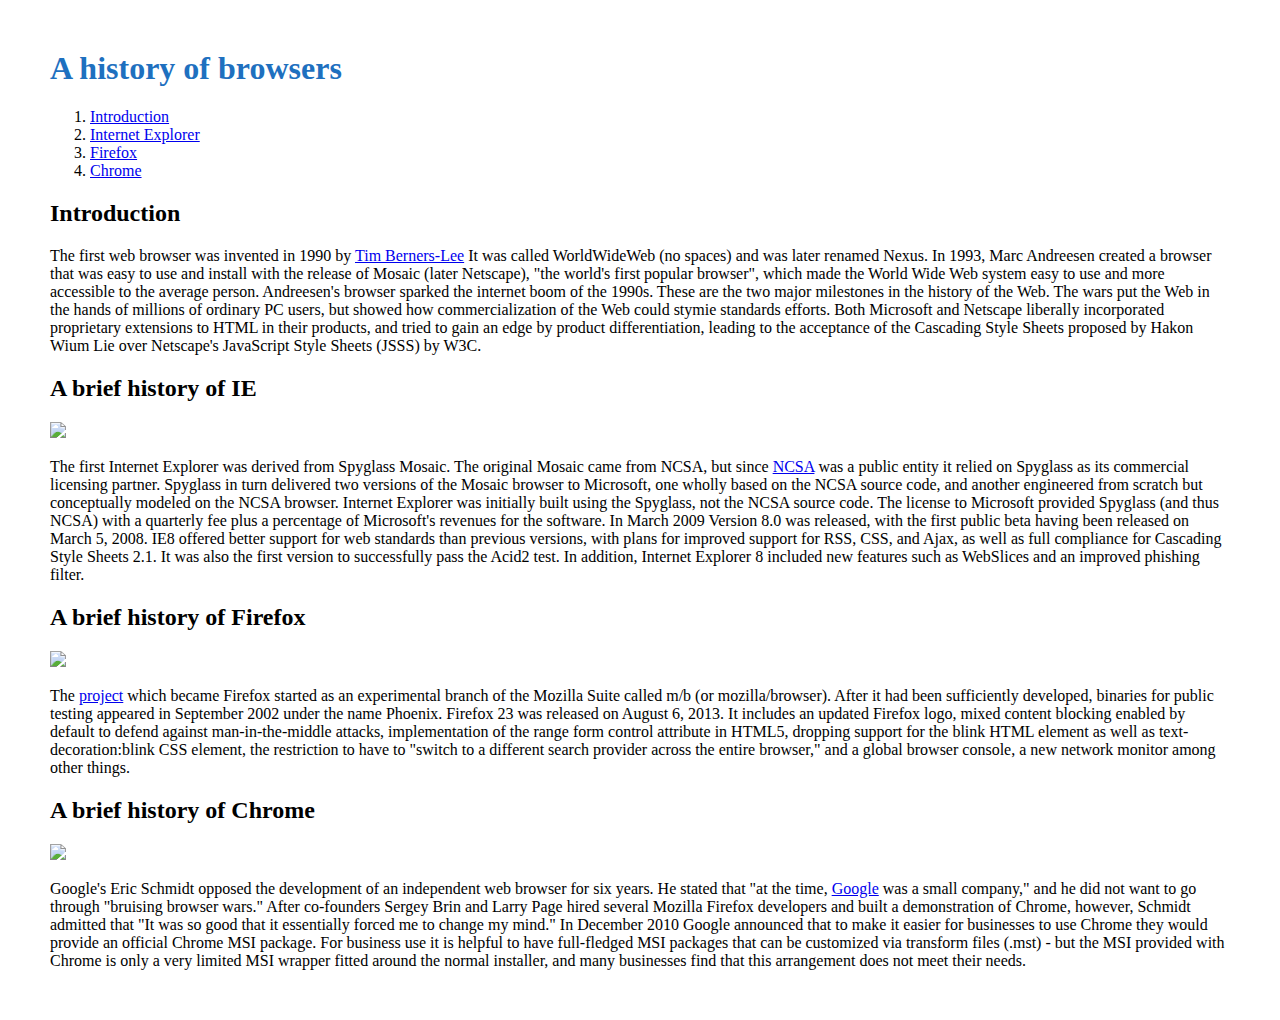
==== commit 599060c5: "test" ====
--- a/index.html
+++ b/index.html
@@ -11,7 +11,6 @@
 </head>
 <body>
 <h1>A history of browsers</h1>
-    test
 <ol>
   <li><a href="#intro">Introduction</a></li>
   <li><a href="#ie">Internet Explorer</a> </li>
